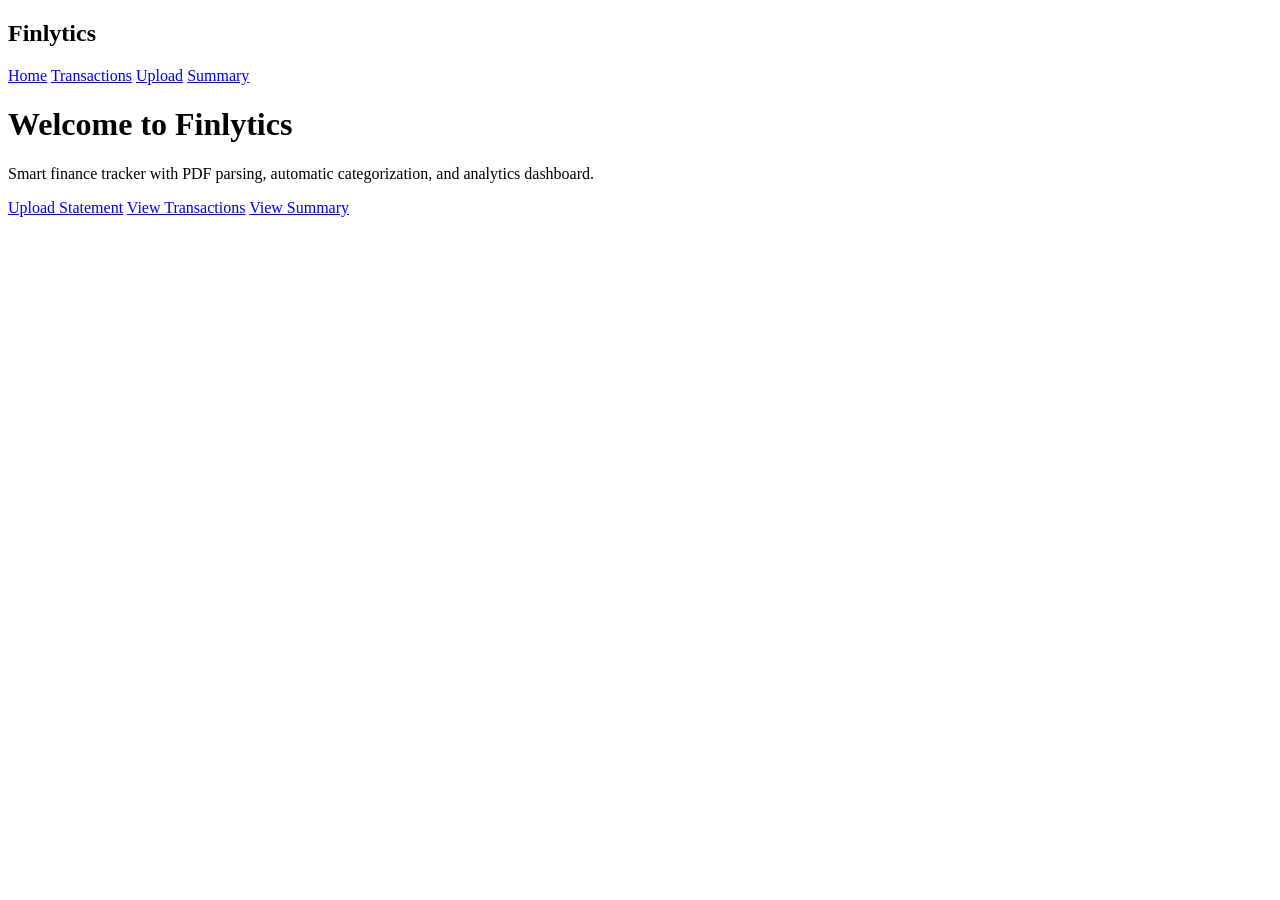
==== src/main/resources/templates/index.html @ c0d6d20a "Edit UI(frontend) + category update + charts + manual add + delete" ====
<!DOCTYPE html>
<html>
<head>
    <title>Finlytics</title>
    <link rel="stylesheet" href="/css/style.css">
</head>

<body>

<div class="navbar">
    <h2>Finlytics</h2>

    <div class="nav-links">
        <a href="/">Home</a>
        <a href="/transactions-page">Transactions</a>
        <a href="/upload-page">Upload</a>
        <a href="/summary-page">Summary</a>
    </div>
</div>


<div class="hero">

    <h1>Welcome to Finlytics</h1>

    <p>
        Smart finance tracker with PDF parsing,
        automatic categorization, and analytics dashboard.
    </p>


    <div class="buttons">

        <a href="/upload-page" class="btn">Upload Statement</a>

        <a href="/transactions-page" class="btn">View Transactions</a>

        <a href="/summary-page" class="btn">View Summary</a>


    </div>

</div>

</body>
</html>
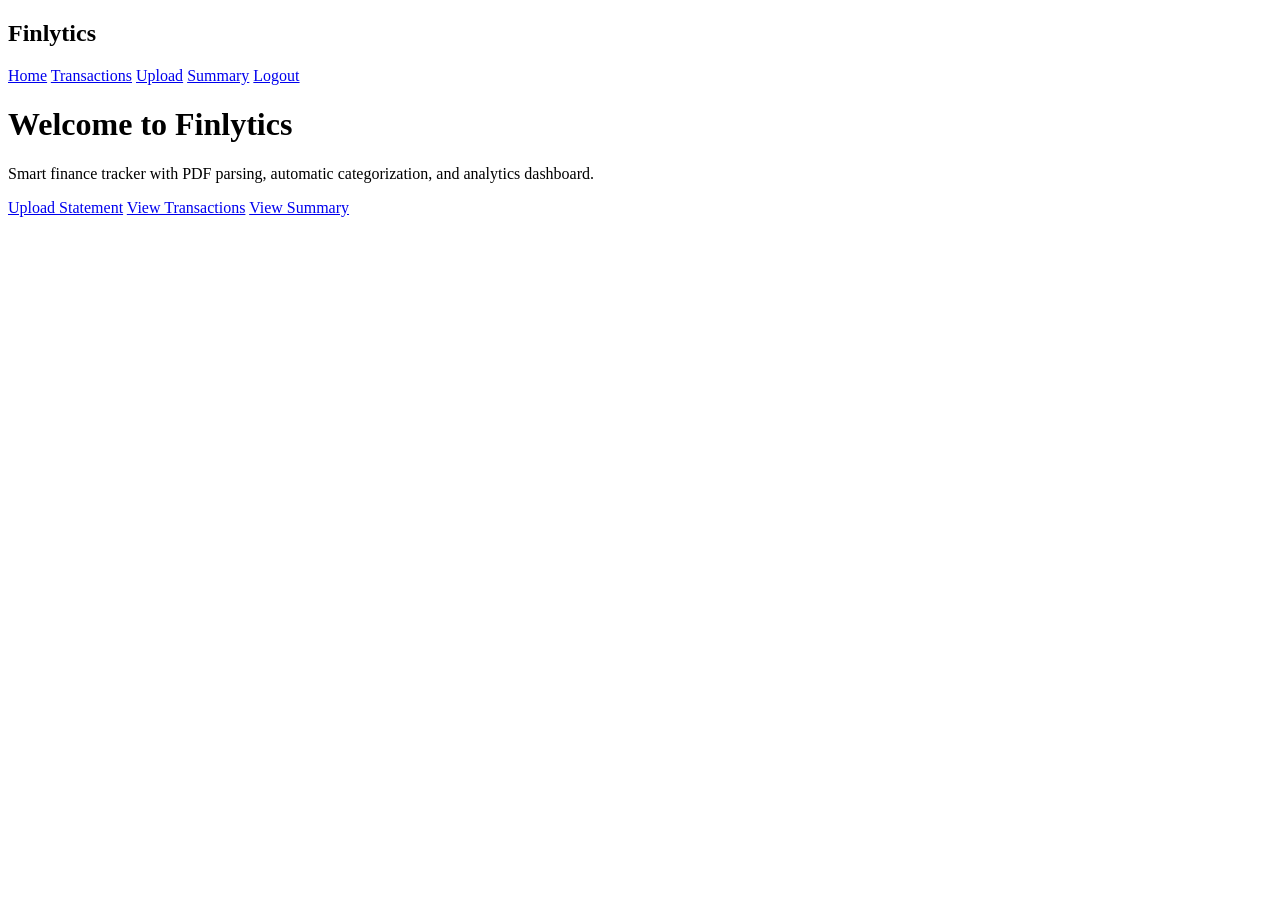
==== commit 59b82add: "Added user session security, applyAll fix, merchant rule update, safe edit/delete, multi-user suppor" ====
--- a/src/main/resources/templates/index.html
+++ b/src/main/resources/templates/index.html
@@ -15,6 +15,7 @@
         <a href="/transactions-page">Transactions</a>
         <a href="/upload-page">Upload</a>
         <a href="/summary-page">Summary</a>
+        <a href="#" onclick="logout()">Logout</a>
     </div>
 </div>
 
@@ -41,6 +42,18 @@
     </div>
 
 </div>
+<script>
+
+    function logout() {
+
+        fetch("/auth/logout")
+            .then(() => {
+                window.location = "/login-page"
+            });
+
+    }
+
+</script>
 
 </body>
 </html>
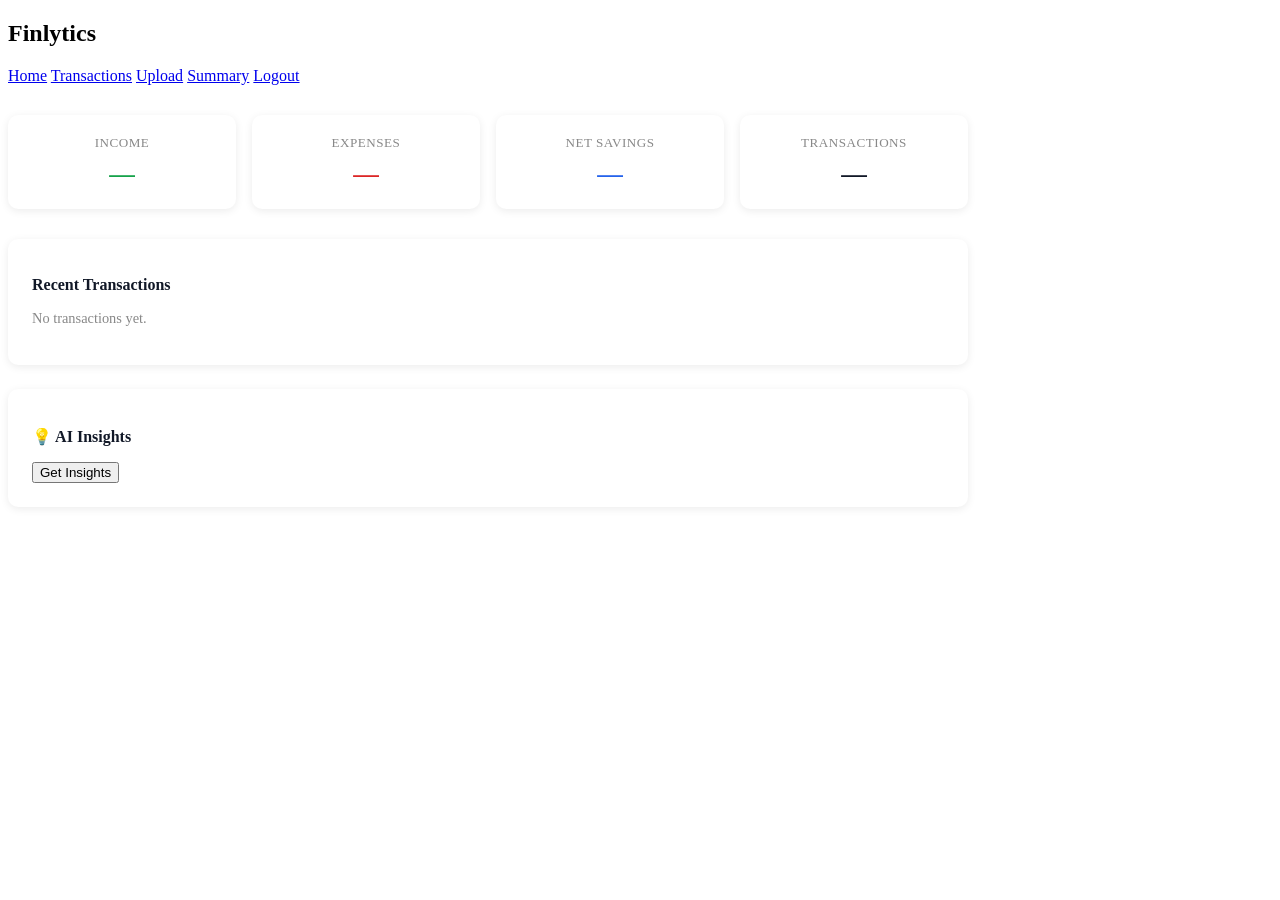
==== commit 2b6888ac: "feat: add upload history, budget tracker, dashboard, and AI insights" ====
--- a/src/main/resources/templates/index.html
+++ b/src/main/resources/templates/index.html
@@ -3,13 +3,113 @@
 <head>
     <title>Finlytics</title>
     <link rel="stylesheet" href="/css/style.css">
+    <style>
+        .dashboard-grid {
+            display: grid;
+            grid-template-columns: repeat(4, 1fr);
+            gap: 16px;
+            margin-bottom: 30px;
+        }
+
+        .dash-card {
+            background: #fff;
+            border-radius: 10px;
+            padding: 20px;
+            box-shadow: 0 2px 8px rgba(0,0,0,0.08);
+            text-align: center;
+        }
+
+        .dash-card .label {
+            font-size: 0.82rem;
+            color: #888;
+            margin-bottom: 8px;
+            text-transform: uppercase;
+            letter-spacing: 0.5px;
+        }
+
+        .dash-card .value {
+            font-size: 1.6rem;
+            font-weight: 700;
+            color: #111827;
+        }
+
+        .dash-card.income .value  { color: #16a34a; }
+        .dash-card.expense .value { color: #dc2626; }
+        .dash-card.savings .value { color: #2563eb; }
+
+        .section-card {
+            background: #fff;
+            border-radius: 10px;
+            padding: 24px;
+            box-shadow: 0 2px 8px rgba(0,0,0,0.08);
+            margin-bottom: 24px;
+        }
+
+        .section-card h2 {
+            font-size: 1rem;
+            color: #111827;
+            margin-bottom: 16px;
+            font-weight: 700;
+        }
+
+        .budget-bar-row {
+            display: flex;
+            align-items: center;
+            gap: 12px;
+            margin-bottom: 12px;
+        }
+
+        .budget-bar-label {
+            width: 100px;
+            font-size: 0.88rem;
+            color: #333;
+            flex-shrink: 0;
+        }
+
+        .budget-bar-track {
+            flex: 1;
+            background: #f0f0f0;
+            border-radius: 999px;
+            height: 10px;
+            overflow: hidden;
+        }
+
+        .budget-bar-fill {
+            height: 100%;
+            border-radius: 999px;
+            transition: width 0.4s ease;
+        }
+
+        .budget-bar-meta {
+            font-size: 0.8rem;
+            color: #888;
+            width: 110px;
+            text-align: right;
+            flex-shrink: 0;
+        }
+
+        #recentTable td, #recentTable th {
+            font-size: 0.88rem;
+        }
+
+        .type-income  { color: #16a34a; font-weight: 600; }
+        .type-expense { color: #dc2626; font-weight: 600; }
+
+        .month-label {
+            font-size: 0.85rem;
+            color: #888;
+            margin-bottom: 20px;
+        }
+
+        @media (max-width: 700px) {
+            .dashboard-grid { grid-template-columns: repeat(2, 1fr); }
+        }
+    </style>
 </head>
-
 <body>
 
 <div class="navbar">
     <h2>Finlytics</h2>
-
     <div class="nav-links">
         <a href="/">Home</a>
         <a href="/transactions-page">Transactions</a>
@@ -19,41 +119,65 @@
     </div>
 </div>
 
+<div class="container" style="max-width:960px; margin-top:30px;">
+    <h1 id="welcomeMsg" style="font-size:1.5rem; color:#111827; margin-bottom:4px;"></h1>
 
-<div class="hero">
+    <p class="month-label" id="monthLabel"></p>
 
-    <h1>Welcome to Finlytics</h1>
+    <!-- Cards -->
+    <div class="dashboard-grid">
+        <div class="dash-card income">
+            <div class="label">Income</div>
+            <div class="value" id="cardIncome">—</div>
+        </div>
+        <div class="dash-card expense">
+            <div class="label">Expenses</div>
+            <div class="value" id="cardExpense">—</div>
+        </div>
+        <div class="dash-card savings">
+            <div class="label">Net Savings</div>
+            <div class="value" id="cardSavings">—</div>
+        </div>
+        <div class="dash-card">
+            <div class="label">Transactions</div>
+            <div class="value" id="cardCount">—</div>
+        </div>
+    </div>
 
-    <p>
-        Smart finance tracker with PDF parsing,
-        automatic categorization, and analytics dashboard.
-    </p>
+    <!-- Budget Health -->
+    <div class="section-card" id="budgetSection" style="display:none;">
+        <h2>Budget Health — This Month</h2>
+        <div id="budgetBars"></div>
+    </div>
+
+    <!-- Recent Transactions -->
+    <div class="section-card">
+        <h2>Recent Transactions</h2>
+        <table id="recentTable" style="display:none;">
+            <thead>
+            <tr>
+                <th>Note</th>
+                <th>Category</th>
+                <th>Amount</th>
+                <th>Type</th>
+                <th>Date</th>
+            </tr>
+            </thead>
+            <tbody id="recentBody"></tbody>
+        </table>
+        <p id="noRecentMsg" style="color:#888; font-size:0.9rem;">No transactions yet.</p>
+    </div>
+    <!-- AI Insights -->
+    <div class="section-card">
+        <h2>💡 AI Insights</h2>
+        <button class="btn" onclick="loadInsights()" id="insightBtn">Get Insights</button>
+        <div id="insightBox" style="display:none; margin-top:16px; line-height:1.7; font-size:0.92rem; color:#333; white-space:pre-wrap;"></div>
+        <p id="insightLoading" style="display:none; color:#888; font-size:0.9rem; margin-top:12px;">Analyzing your spending...</p>
+    </div>
 
 
-    <div class="buttons">
+</div>
 
-        <a href="/upload-page" class="btn">Upload Statement</a>
-
-        <a href="/transactions-page" class="btn">View Transactions</a>
-
-        <a href="/summary-page" class="btn">View Summary</a>
-
-
-    </div>
-
-</div>
-<script>
-
-    function logout() {
-
-        fetch("/auth/logout")
-            .then(() => {
-                window.location = "/login-page"
-            });
-
-    }
-
-</script>
-
+<script src="/js/index.js"></script>
 </body>
-</html>+</html>
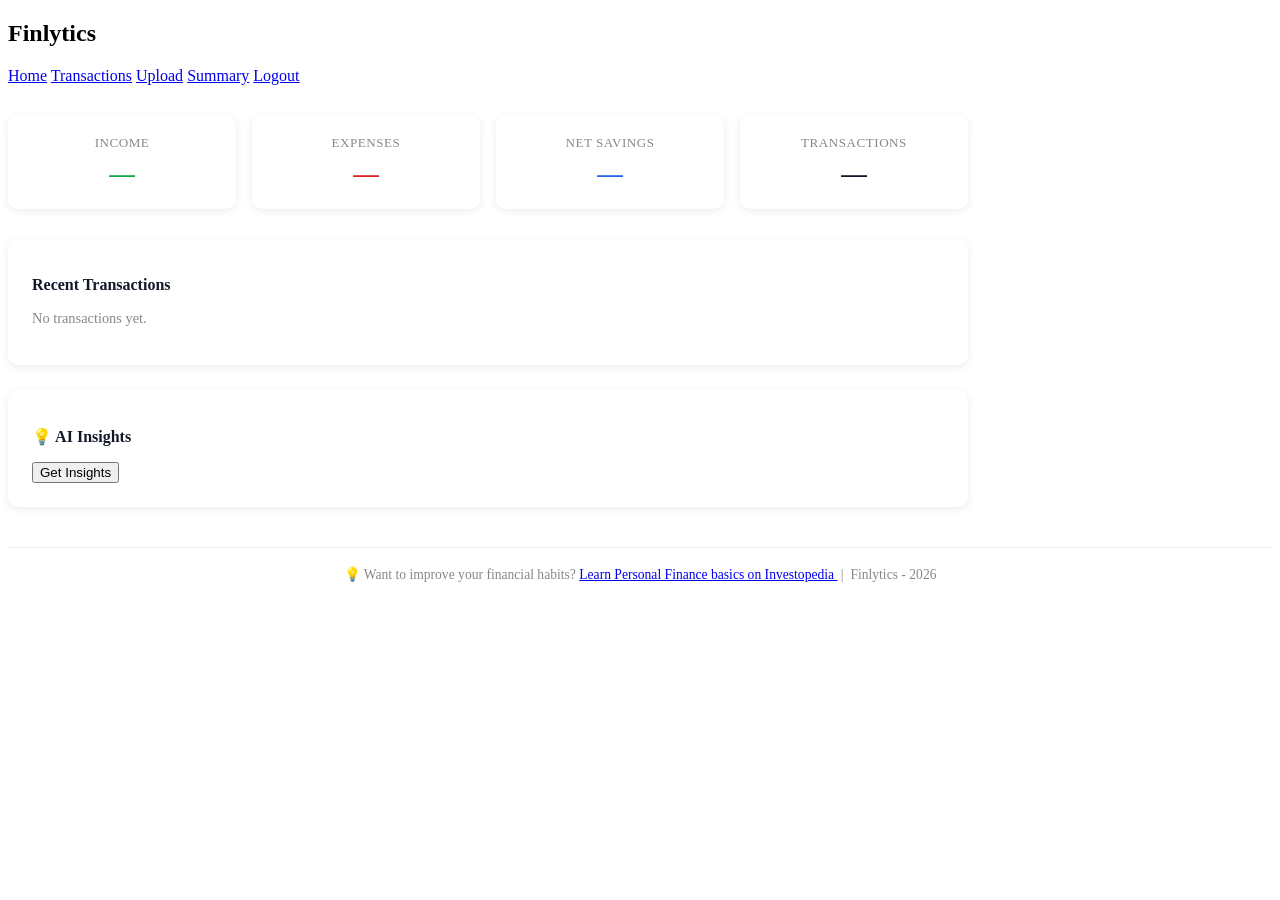
==== commit 88642ea3: "feat: SBI parser, date range filter, upload page fix, expanded categories" ====
--- a/src/main/resources/templates/index.html
+++ b/src/main/resources/templates/index.html
@@ -171,7 +171,7 @@
     <div class="section-card">
         <h2>💡 AI Insights</h2>
         <button class="btn" onclick="loadInsights()" id="insightBtn">Get Insights</button>
-        <div id="insightBox" style="display:none; margin-top:16px; line-height:1.7; font-size:0.92rem; color:#333; white-space:pre-wrap;"></div>
+        <div id="insightBox" style="display:none; margin-top:16px; line-height:1.7; font-size:0.92rem; color:#333;"></div>
         <p id="insightLoading" style="display:none; color:#888; font-size:0.9rem; margin-top:12px;">Analyzing your spending...</p>
     </div>
 
@@ -179,5 +179,13 @@
 </div>
 
 <script src="/js/index.js"></script>
+<footer style="text-align:center; padding: 18px; margin-top: 40px; font-size: 0.85rem; color: #888; border-top: 1px solid #eee;">
+    💡 Want to improve your financial habits?
+    <a href="https://www.investopedia.com/personal-finance-4427760" target="_blank" rel="noopener">
+        Learn Personal Finance basics on Investopedia
+    </a>
+    &nbsp;|&nbsp; Finlytics - 2026
+</footer>
+
 </body>
 </html>
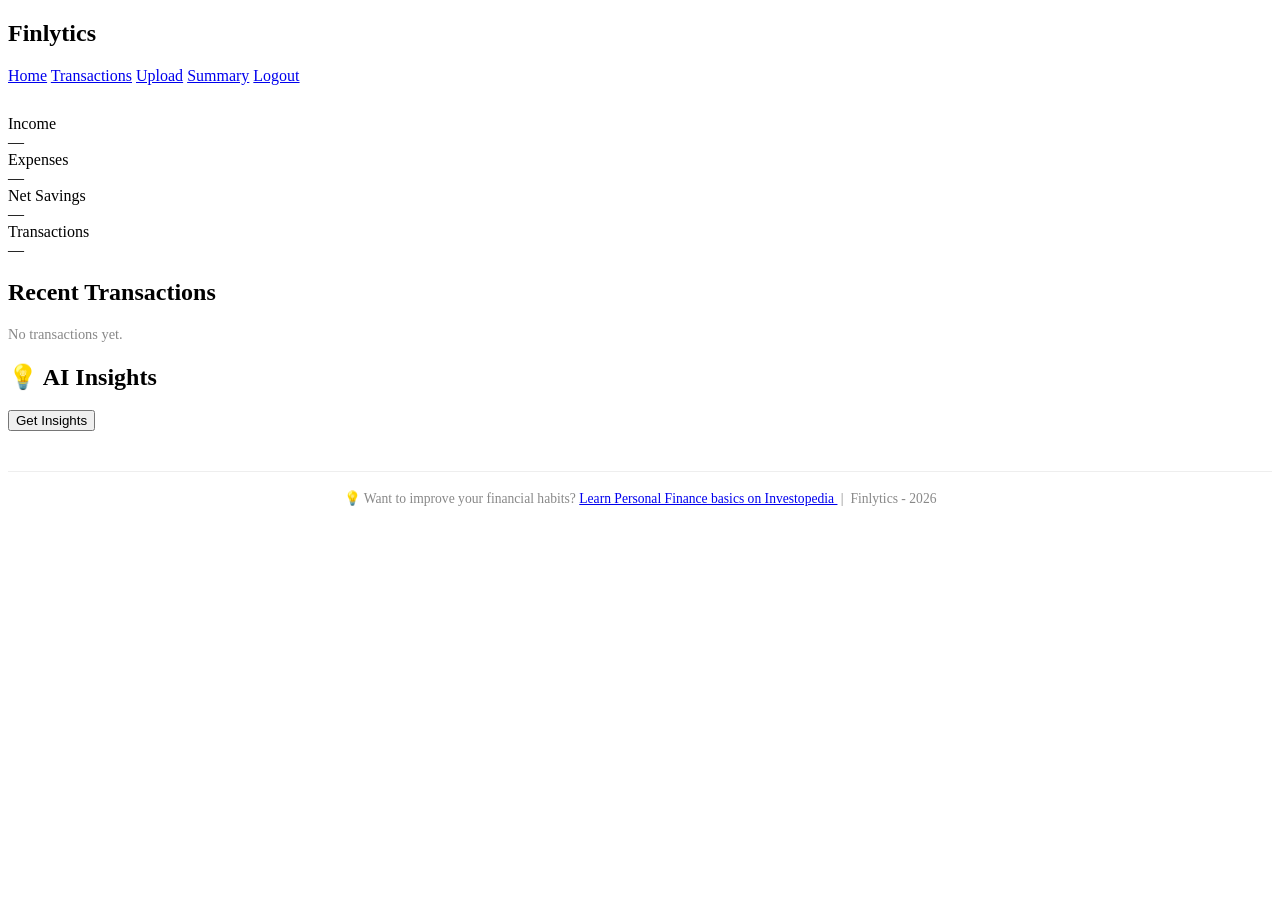
==== commit 25938a41: "feat: add CSV export and recurring transactions - CSV export endpoint with optional date range filte" ====
--- a/src/main/resources/templates/index.html
+++ b/src/main/resources/templates/index.html
@@ -3,108 +3,6 @@
 <head>
     <title>Finlytics</title>
     <link rel="stylesheet" href="/css/style.css">
-    <style>
-        .dashboard-grid {
-            display: grid;
-            grid-template-columns: repeat(4, 1fr);
-            gap: 16px;
-            margin-bottom: 30px;
-        }
-
-        .dash-card {
-            background: #fff;
-            border-radius: 10px;
-            padding: 20px;
-            box-shadow: 0 2px 8px rgba(0,0,0,0.08);
-            text-align: center;
-        }
-
-        .dash-card .label {
-            font-size: 0.82rem;
-            color: #888;
-            margin-bottom: 8px;
-            text-transform: uppercase;
-            letter-spacing: 0.5px;
-        }
-
-        .dash-card .value {
-            font-size: 1.6rem;
-            font-weight: 700;
-            color: #111827;
-        }
-
-        .dash-card.income .value  { color: #16a34a; }
-        .dash-card.expense .value { color: #dc2626; }
-        .dash-card.savings .value { color: #2563eb; }
-
-        .section-card {
-            background: #fff;
-            border-radius: 10px;
-            padding: 24px;
-            box-shadow: 0 2px 8px rgba(0,0,0,0.08);
-            margin-bottom: 24px;
-        }
-
-        .section-card h2 {
-            font-size: 1rem;
-            color: #111827;
-            margin-bottom: 16px;
-            font-weight: 700;
-        }
-
-        .budget-bar-row {
-            display: flex;
-            align-items: center;
-            gap: 12px;
-            margin-bottom: 12px;
-        }
-
-        .budget-bar-label {
-            width: 100px;
-            font-size: 0.88rem;
-            color: #333;
-            flex-shrink: 0;
-        }
-
-        .budget-bar-track {
-            flex: 1;
-            background: #f0f0f0;
-            border-radius: 999px;
-            height: 10px;
-            overflow: hidden;
-        }
-
-        .budget-bar-fill {
-            height: 100%;
-            border-radius: 999px;
-            transition: width 0.4s ease;
-        }
-
-        .budget-bar-meta {
-            font-size: 0.8rem;
-            color: #888;
-            width: 110px;
-            text-align: right;
-            flex-shrink: 0;
-        }
-
-        #recentTable td, #recentTable th {
-            font-size: 0.88rem;
-        }
-
-        .type-income  { color: #16a34a; font-weight: 600; }
-        .type-expense { color: #dc2626; font-weight: 600; }
-
-        .month-label {
-            font-size: 0.85rem;
-            color: #888;
-            margin-bottom: 20px;
-        }
-
-        @media (max-width: 700px) {
-            .dashboard-grid { grid-template-columns: repeat(2, 1fr); }
-        }
-    </style>
 </head>
 <body>
 
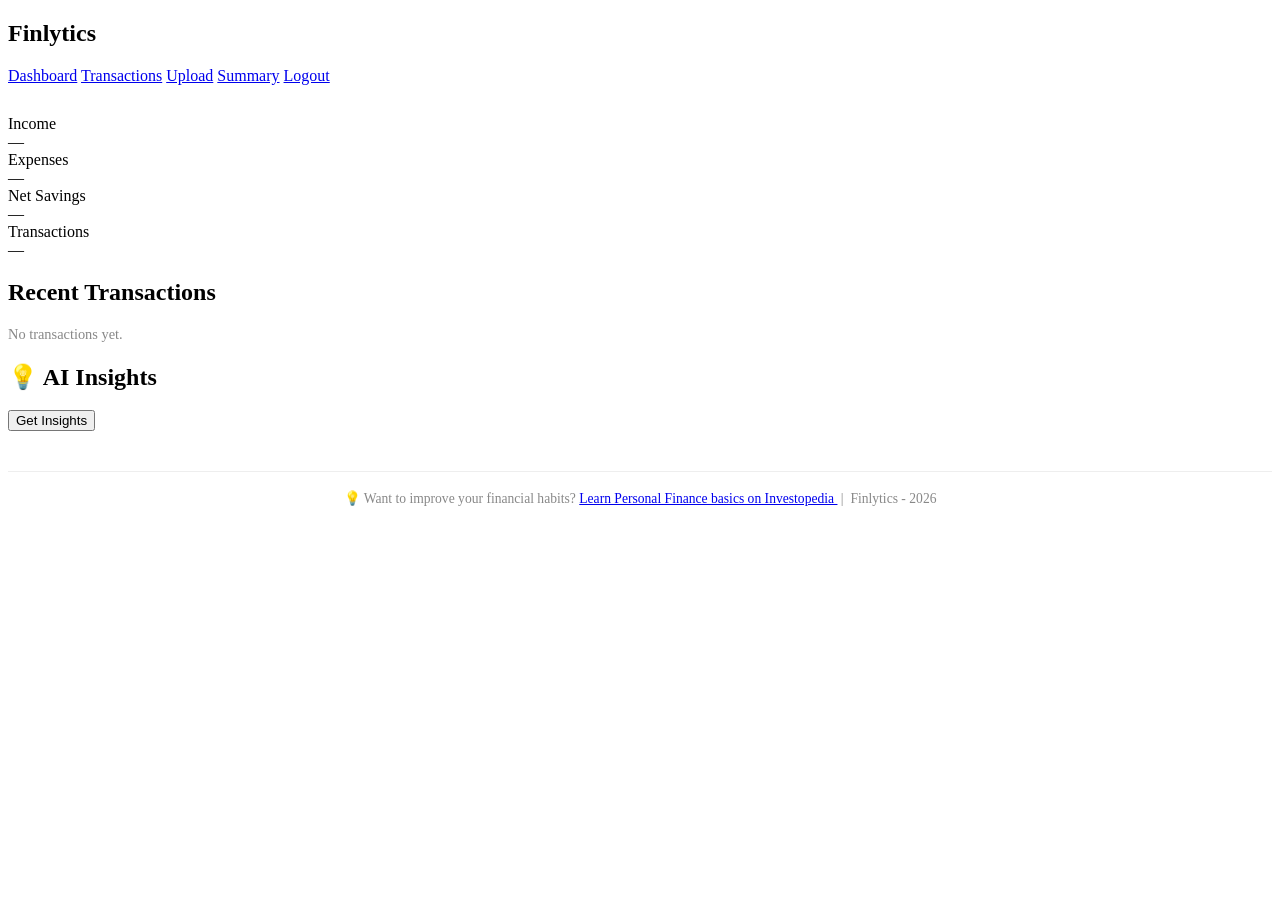
==== commit 5d0666d7: "Resume project: update UI and backend controllers" ====
--- a/src/main/resources/templates/index.html
+++ b/src/main/resources/templates/index.html
@@ -9,7 +9,7 @@
 <div class="navbar">
     <h2>Finlytics</h2>
     <div class="nav-links">
-        <a href="/">Home</a>
+        <a href="/dashboard-page">Dashboard</a>
         <a href="/transactions-page">Transactions</a>
         <a href="/upload-page">Upload</a>
         <a href="/summary-page">Summary</a>
